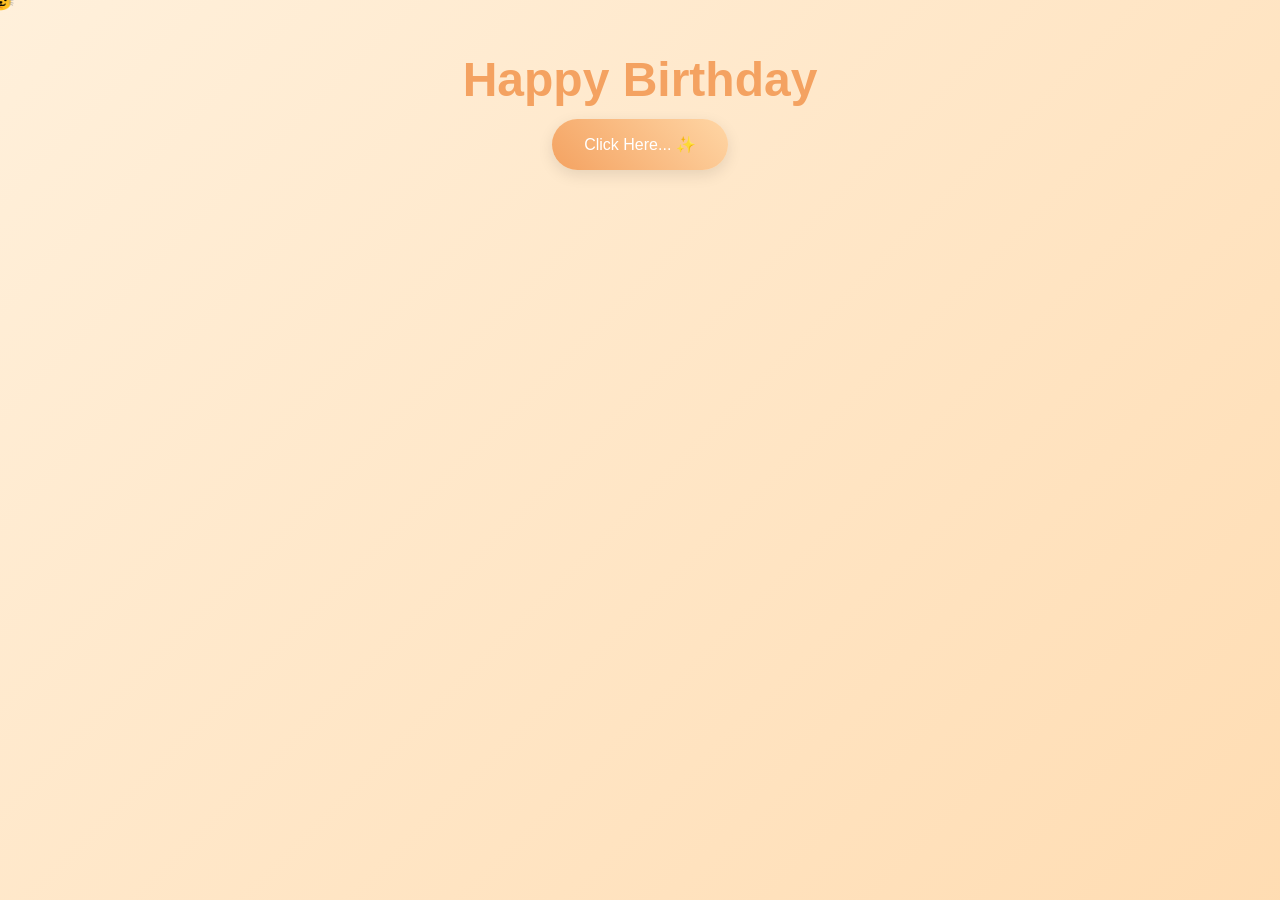
==== cause.html @ 2e7ad074 "clean structure" ====
<!doctype html>
<html lang="en">
  <head>
    <meta charset="UTF-8" />
    <meta name="viewport" content="width=device-width, initial-scale=1.0" />
    <title>Level Up</title>
    <script src="https://cdnjs.cloudflare.com/ajax/libs/gsap/3.12.2/gsap.min.js"></script>
    <link rel="stylesheet" href="css/cause.css" />
  </head>
  <body>
    <div class="custom-cursor">😼</div>

    <div class="container">
      <h1>Happy Birthday</h1>
      <div id="reasons-container"></div>
      <button class="shuffle-button">Click Here... ✨</button>
      <div class="reason-counter"></div>
      <div class="ending-section">
      </div>
    </div>

    <script src="js/cause.js"></script>
  </body>
</html>
---- css/cause.css ----
@import url('https://fonts.googleapis.com/css2?family=Bubblegum+Sans&family=Comic+Neue:wght@700&family=Quicksand:wght@500&display=swap');

* {
    margin: 0;
    padding: 0;
    box-sizing: border-box;
    cursor: none; /* hide default cursor */
}

body {
    min-height: 100vh;
    font-family: 'Arial Rounded MT Bold', Arial, sans-serif;
    background: linear-gradient(-45deg, #fff3e6, #ffe5d0, #ffd6a5, #fff0db);
    background-size: 400% 400%;
    animation: gradientBG 15s ease infinite;
    overflow-x: hidden;
    position: relative;
}

/* ✅ Custom Cursor */
.custom-cursor {
    position: fixed;
    top: 0;
    left: 0;
    font-size: 22px;
    pointer-events: none;
    z-index: 9999;
    transform: translate(-50%, -50%);
    will-change: transform;
    transition: transform 0.2s ease;
}

/* Container */
.container {
    text-align: center;
    padding: 2rem;
}

h1 {
    font-size: 3rem;
    color: #f4a261;
    margin-bottom: 2rem;
}

.shuffle-button {
    padding: 1rem 2rem;
    background: linear-gradient(45deg, #f4a261, #ffd6a5);
    border: none;
    border-radius: 40px;
    color: white;
    font-size: 1rem;
    transition: 0.3s;
    box-shadow: 0 5px 15px rgba(0,0,0,0.1);
}

/* Hover handled in JS so cursor remains visible */
.shuffle-button:hover {
    transform: scale(1.1);
}

.reason-card {
    margin: 1rem auto;
    padding: 1rem;
    max-width: 500px;
    background: white;
    border-radius: 20px;
    box-shadow: 0 10px 20px rgba(0,0,0,0.1);
}

.reason-text {
    font-size: 1.2rem;
}

.reason-counter {
    margin-top: 1rem;
    font-size: 0.9rem;
    color: #e76f51;
}

.floating {
    position: fixed;
    pointer-events: none;
    z-index: 0;
}

@keyframes gradientBG {
    0% { background-position: 0% 50%; }
    50% { background-position: 100% 50%; }
    100% { background-position: 0% 50%; }
}
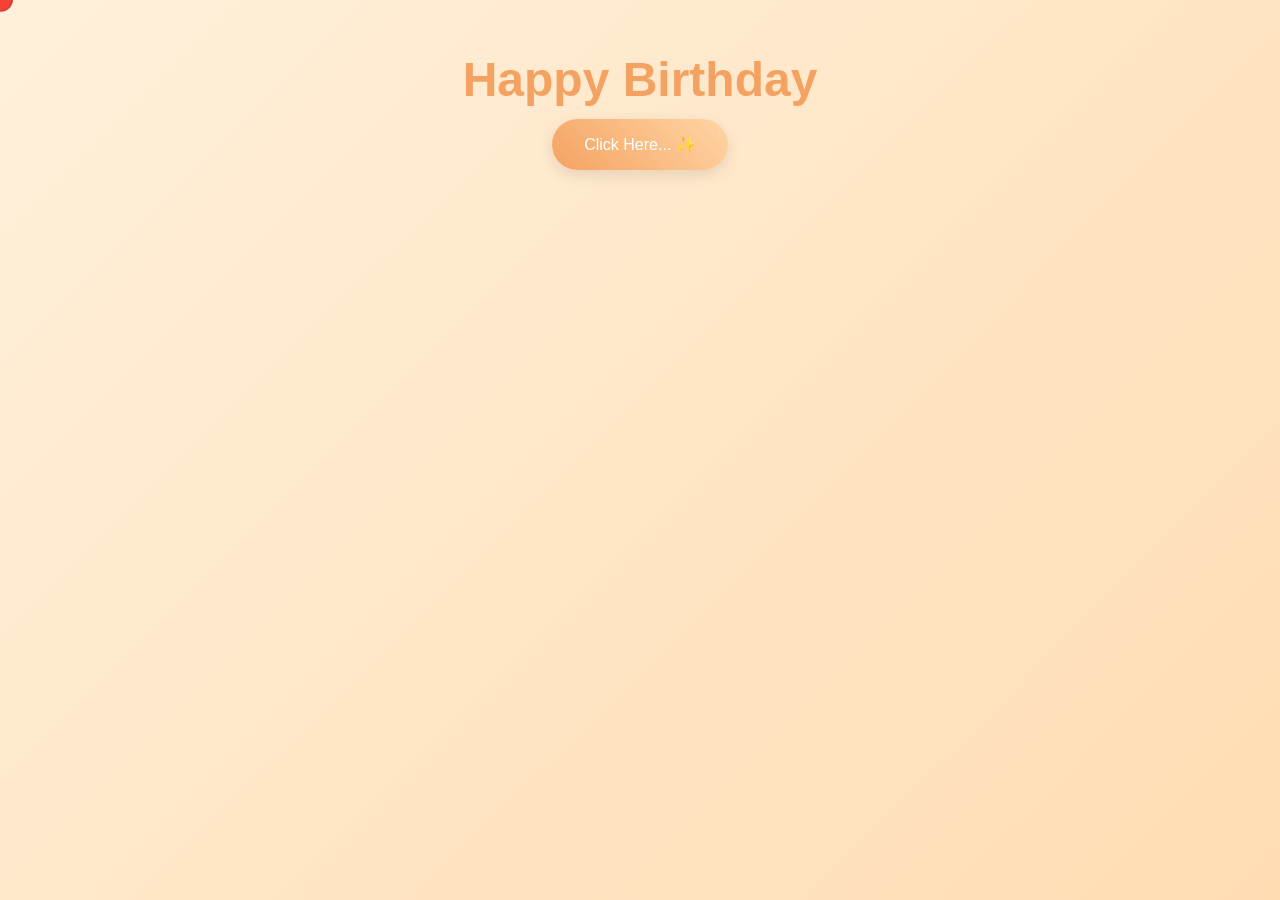
==== commit 0cbbd6df: "modified:   assets/img/seb.png 	modified:   assets/img/takaki.png 	modified:   cause.html 	modified:" ====
--- a/cause.html
+++ b/cause.html
@@ -8,17 +8,19 @@
     <link rel="stylesheet" href="css/cause.css" />
   </head>
   <body>
-    <div class="custom-cursor">😼</div>
+    <div class="custom-cursor">🔴</div>
 
     <div class="container">
       <h1>Happy Birthday</h1>
       <div id="reasons-container"></div>
       <button class="shuffle-button">Click Here... ✨</button>
       <div class="reason-counter"></div>
-      <div class="ending-section">
-      </div>
+      <div class="ending-section"></div>
     </div>
-
+    <audio id="bg-music" preload="auto">
+      <source src="assets/audio/no other heart.mp3" type="audio/mpeg" />
+    </audio>
     <script src="js/cause.js"></script>
+    <script src="js/music.js"></script>
   </body>
 </html>
--- a/css/cause.css
+++ b/css/cause.css
@@ -1,90 +1,93 @@
 @import url('https://fonts.googleapis.com/css2?family=Bubblegum+Sans&family=Comic+Neue:wght@700&family=Quicksand:wght@500&display=swap');
 
 * {
-    margin: 0;
-    padding: 0;
-    box-sizing: border-box;
-    cursor: none; /* hide default cursor */
+  margin: 0;
+  padding: 0;
+  box-sizing: border-box;
+  cursor: none;
 }
 
 body {
-    min-height: 100vh;
-    font-family: 'Arial Rounded MT Bold', Arial, sans-serif;
-    background: linear-gradient(-45deg, #fff3e6, #ffe5d0, #ffd6a5, #fff0db);
-    background-size: 400% 400%;
-    animation: gradientBG 15s ease infinite;
-    overflow-x: hidden;
-    position: relative;
+  min-height: 100vh;
+  font-family: 'Arial Rounded MT Bold', Arial, sans-serif;
+  background: linear-gradient(-45deg, #fff3e6, #ffe5d0, #ffd6a5, #fff0db);
+  background-size: 400% 400%;
+  animation: gradientBG 15s ease infinite;
+  overflow-x: hidden;
+  position: relative;
 }
 
-/* ✅ Custom Cursor */
 .custom-cursor {
-    position: fixed;
-    top: 0;
-    left: 0;
-    font-size: 22px;
-    pointer-events: none;
-    z-index: 9999;
-    transform: translate(-50%, -50%);
-    will-change: transform;
-    transition: transform 0.2s ease;
+  position: fixed;
+  top: 0;
+  left: 0;
+  font-size: 22px;
+  pointer-events: none;
+  z-index: 9999;
+  transform: translate(-50%, -50%);
+  will-change: transform;
+  transition: transform 0.2s ease;
 }
 
-/* Container */
 .container {
-    text-align: center;
-    padding: 2rem;
+  text-align: center;
+  padding: 2rem;
 }
 
 h1 {
-    font-size: 3rem;
-    color: #f4a261;
-    margin-bottom: 2rem;
+  font-size: 3rem;
+  color: #f4a261;
+  margin-bottom: 2rem;
 }
 
 .shuffle-button {
-    padding: 1rem 2rem;
-    background: linear-gradient(45deg, #f4a261, #ffd6a5);
-    border: none;
-    border-radius: 40px;
-    color: white;
-    font-size: 1rem;
-    transition: 0.3s;
-    box-shadow: 0 5px 15px rgba(0,0,0,0.1);
+  padding: 1rem 2rem;
+  background: linear-gradient(45deg, #f4a261, #ffd6a5);
+  border: none;
+  border-radius: 40px;
+  color: white;
+  font-size: 1rem;
+  transition: 0.3s;
+  box-shadow: 0 5px 15px rgba(0, 0, 0, 0.1);
 }
 
-/* Hover handled in JS so cursor remains visible */
 .shuffle-button:hover {
-    transform: scale(1.1);
+  transform: scale(1.1);
 }
 
 .reason-card {
-    margin: 1rem auto;
-    padding: 1rem;
-    max-width: 500px;
-    background: white;
-    border-radius: 20px;
-    box-shadow: 0 10px 20px rgba(0,0,0,0.1);
+  margin: 1rem auto;
+  padding: 1rem;
+  max-width: 500px;
+  background: white;
+  border-radius: 20px;
+  box-shadow: 0 10px 20px rgba(0, 0, 0, 0.1);
 }
 
 .reason-text {
-    font-size: 1.2rem;
+  font-size: 1.2rem;
 }
 
 .reason-counter {
-    margin-top: 1rem;
-    font-size: 0.9rem;
-    color: #e76f51;
+  margin-top: 1rem;
+  font-size: 0.9rem;
+  color: #e76f51;
 }
 
 .floating {
-    position: fixed;
-    pointer-events: none;
-    z-index: 0;
+  position: fixed;
+  pointer-events: none;
+  z-index: 0;
 }
 
 @keyframes gradientBG {
-    0% { background-position: 0% 50%; }
-    50% { background-position: 100% 50%; }
-    100% { background-position: 0% 50%; }
-}+  0% {
+    background-position: 0% 50%;
+  }
+  50% {
+    background-position: 100% 50%;
+  }
+  100% {
+    background-position: 0% 50%;
+  }
+}
